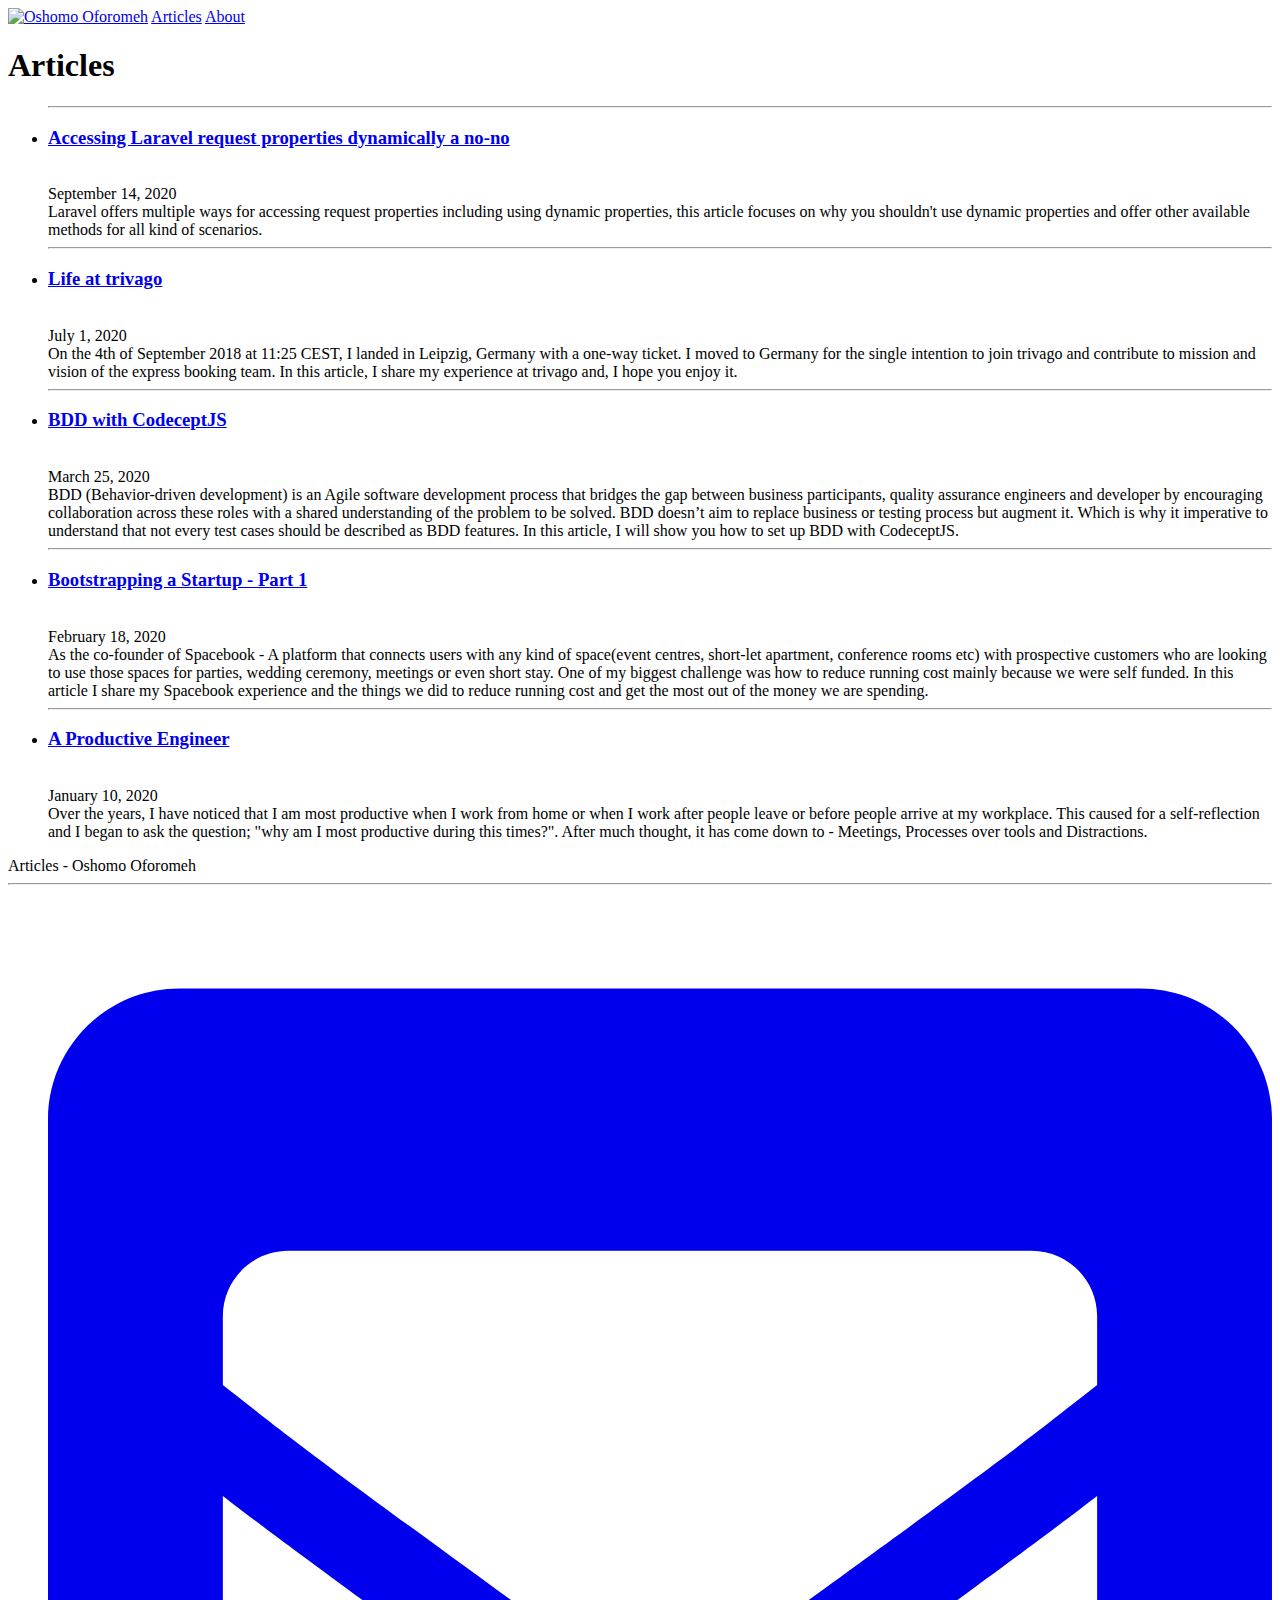
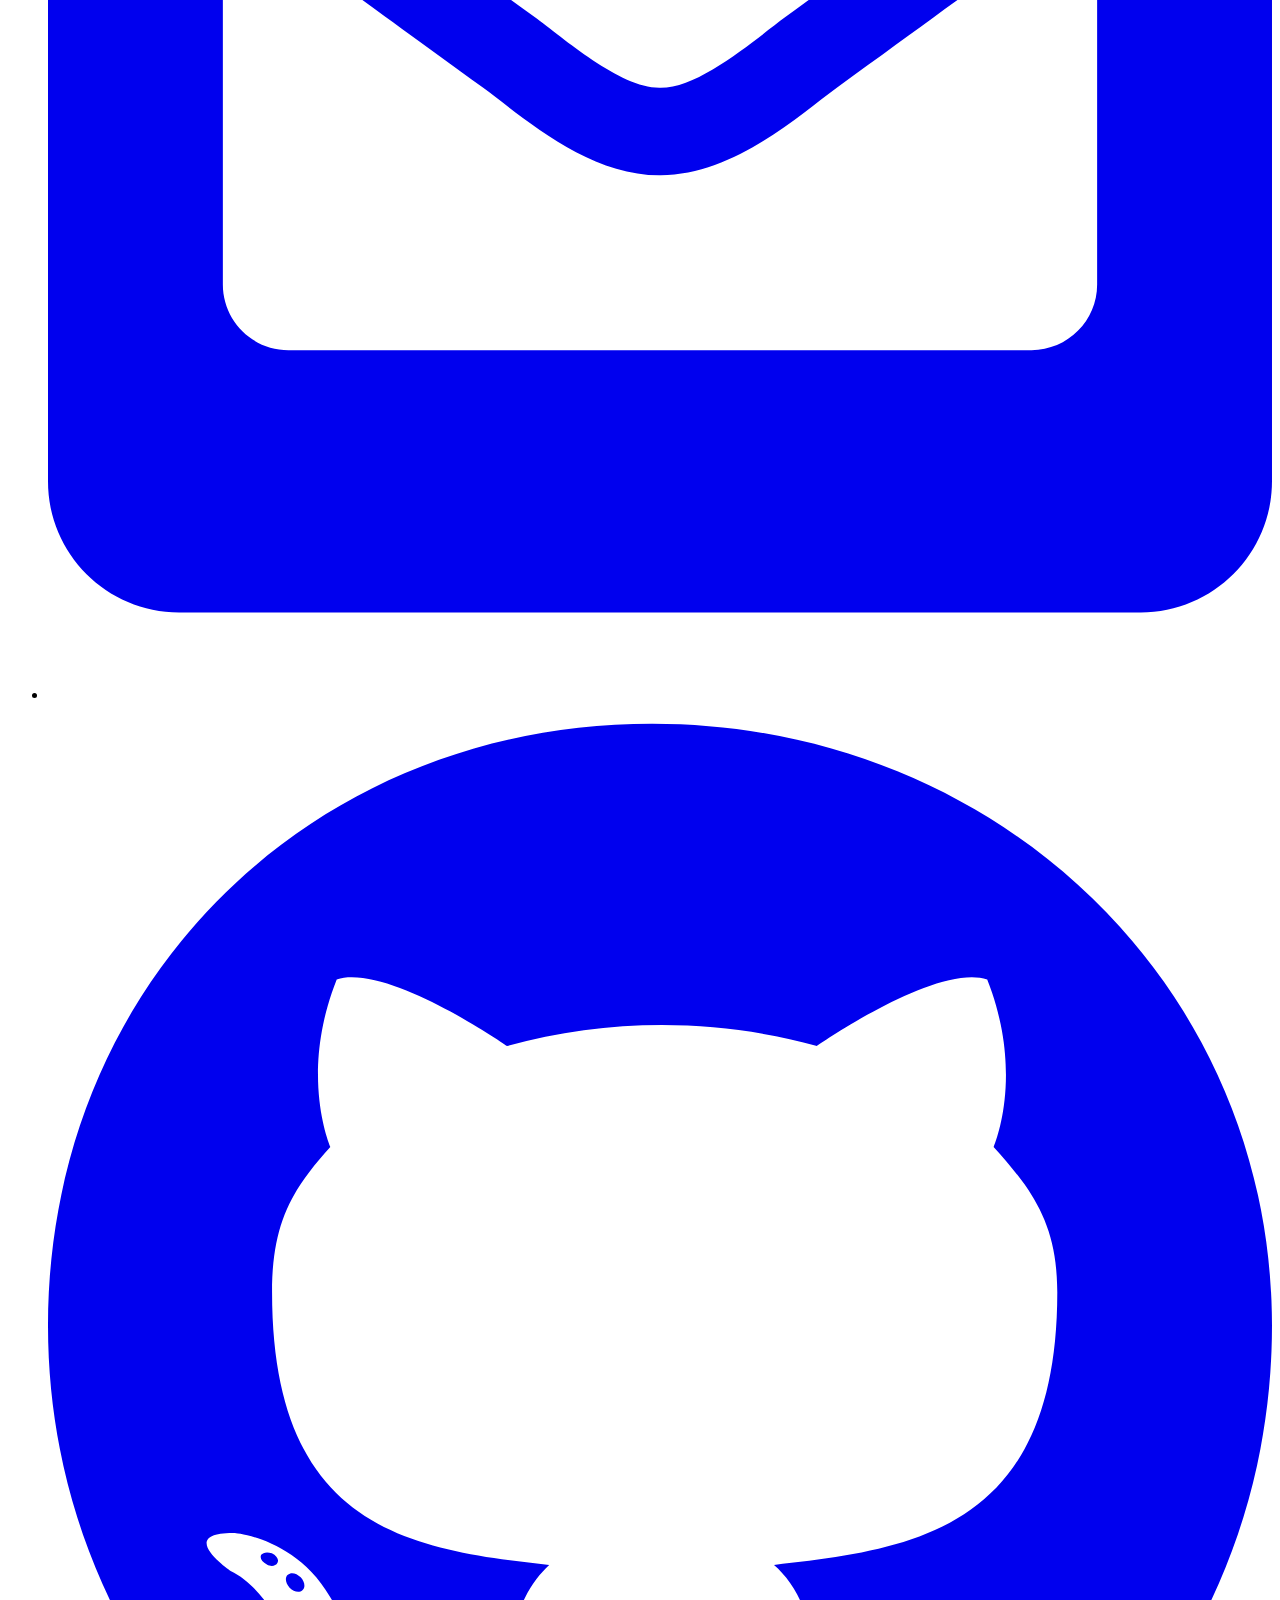
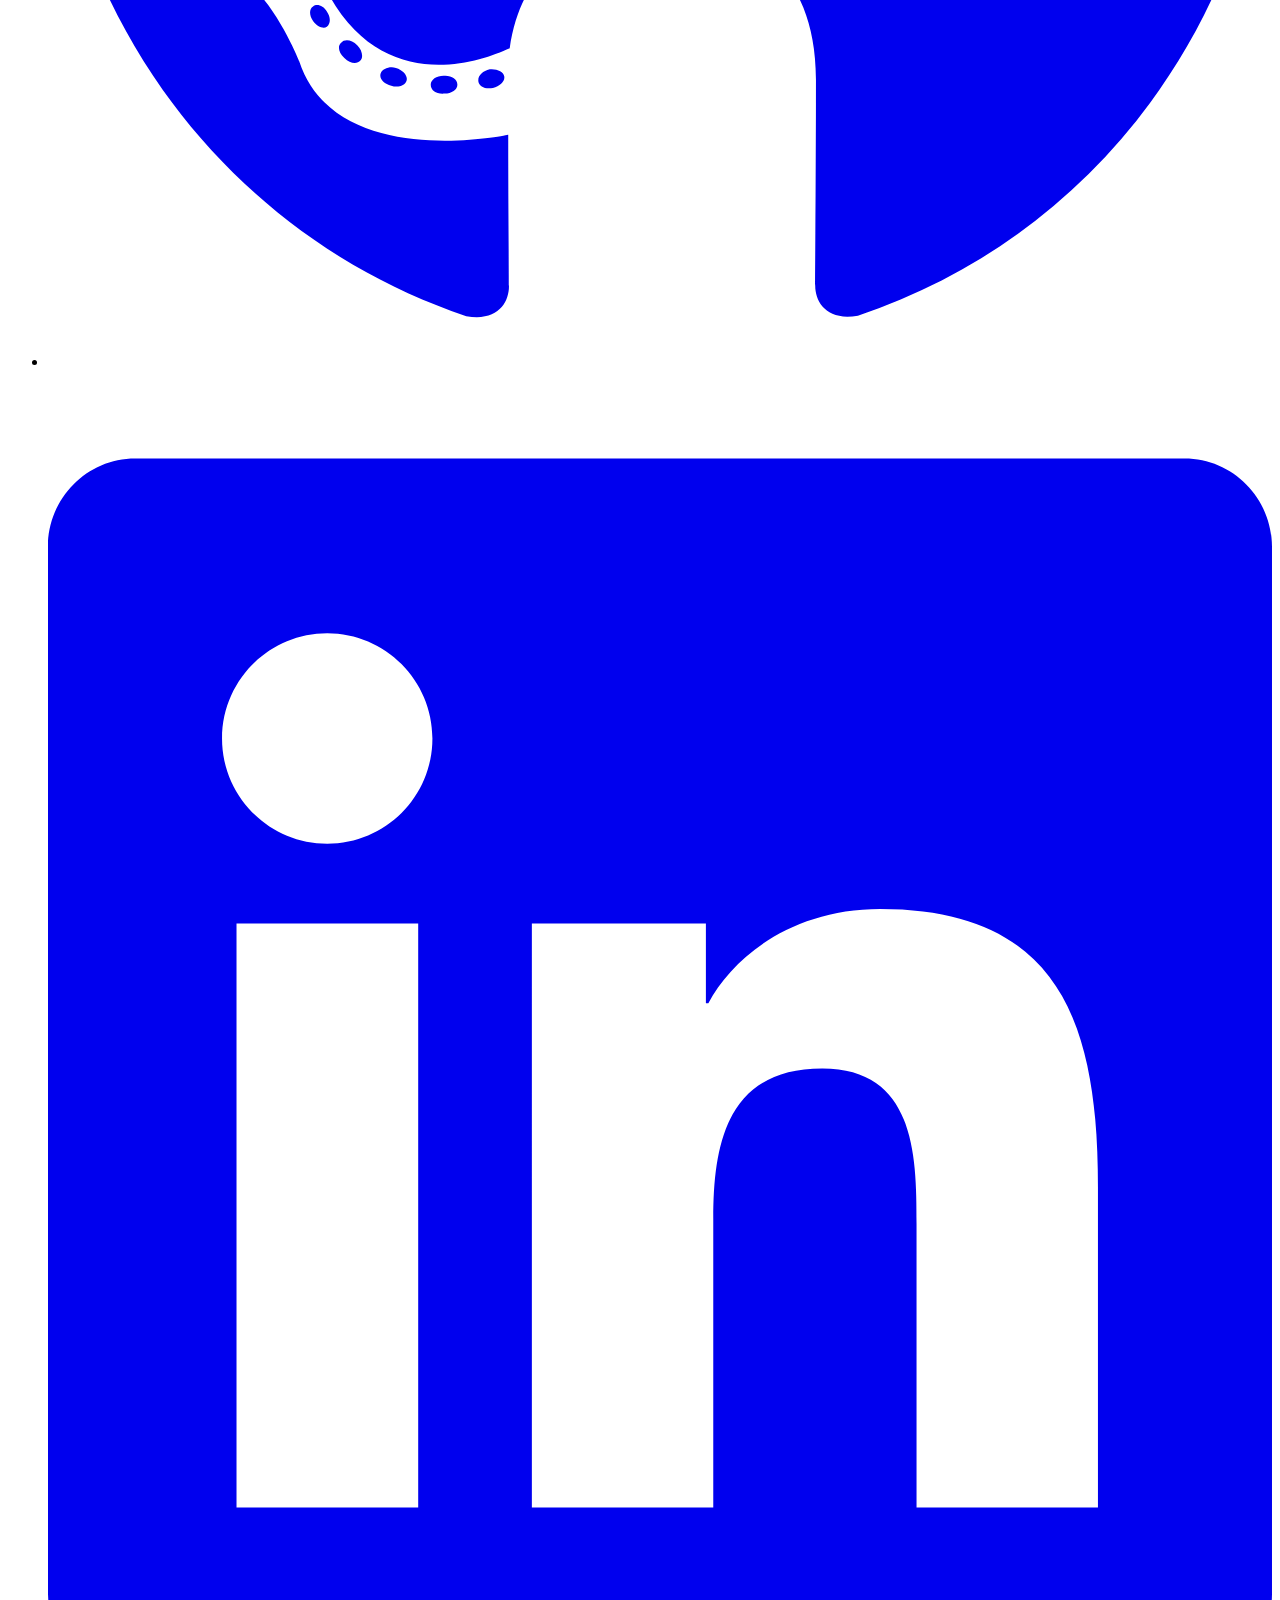
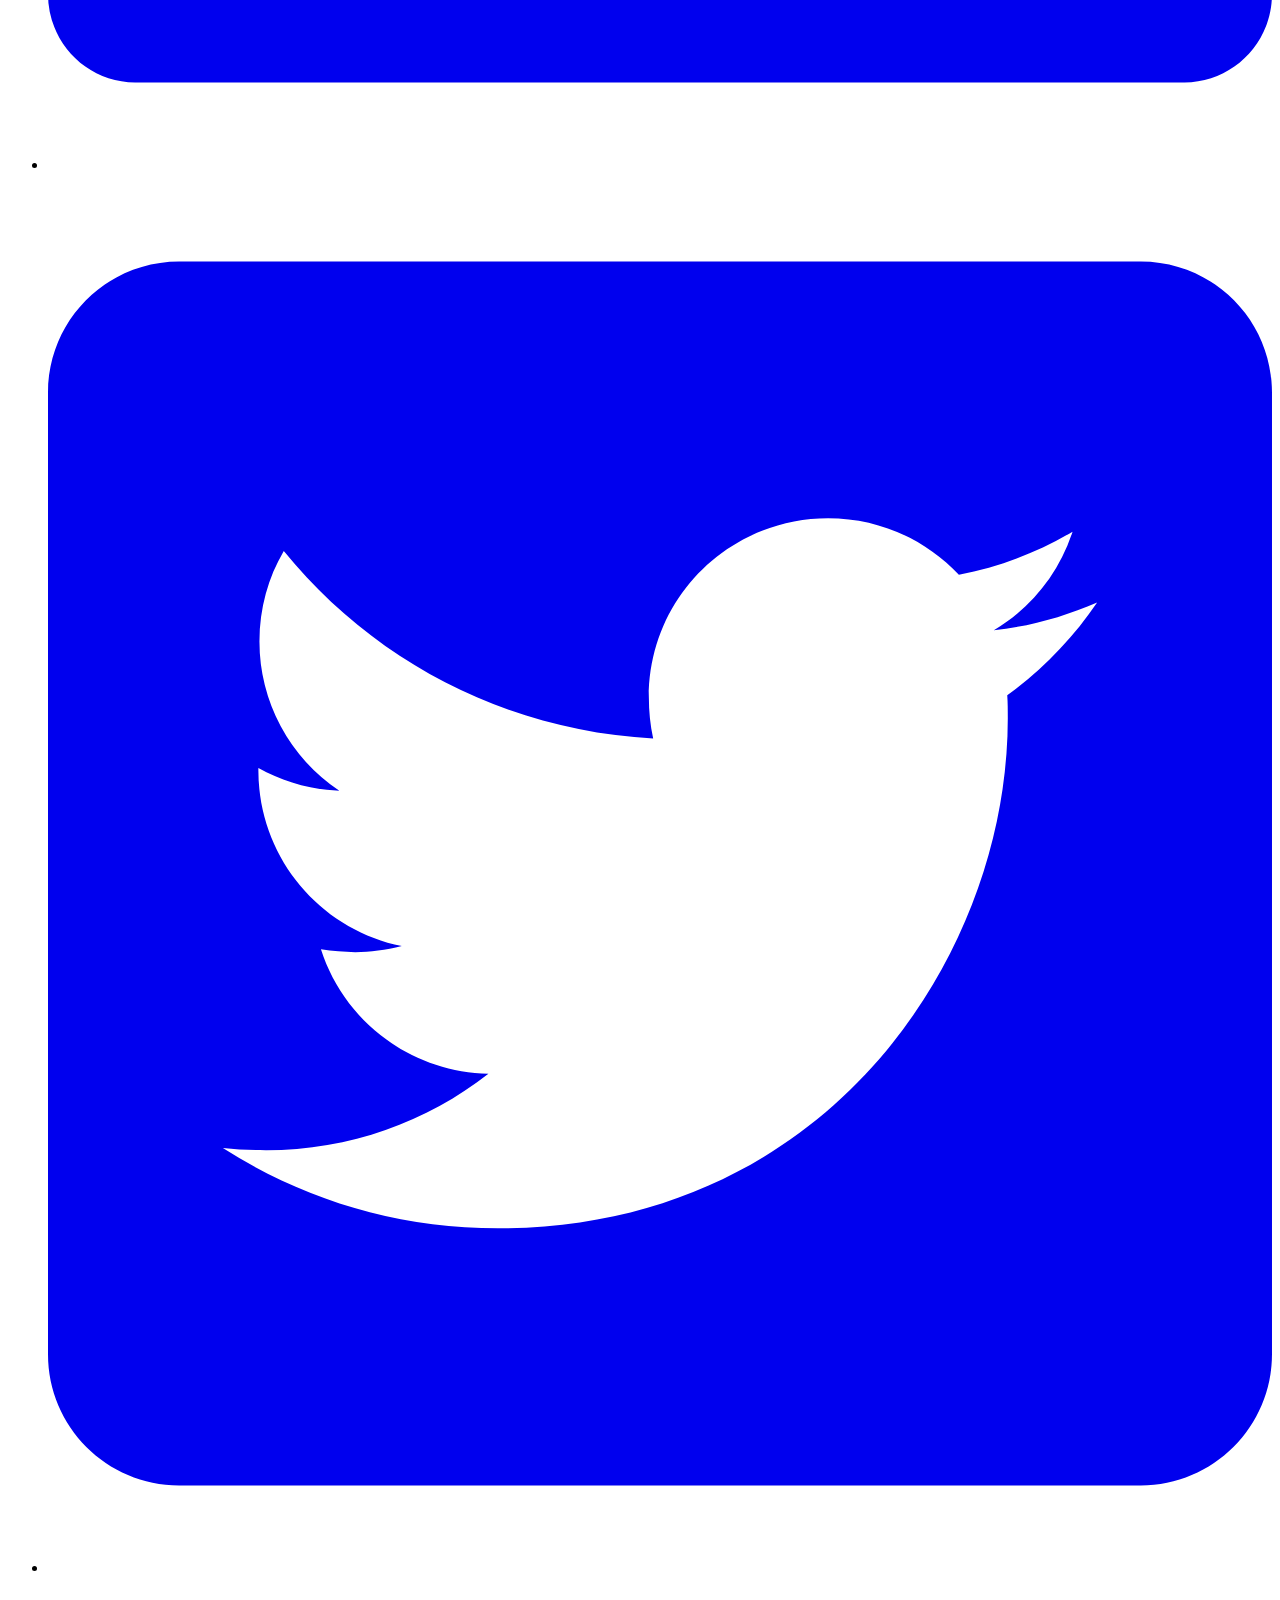
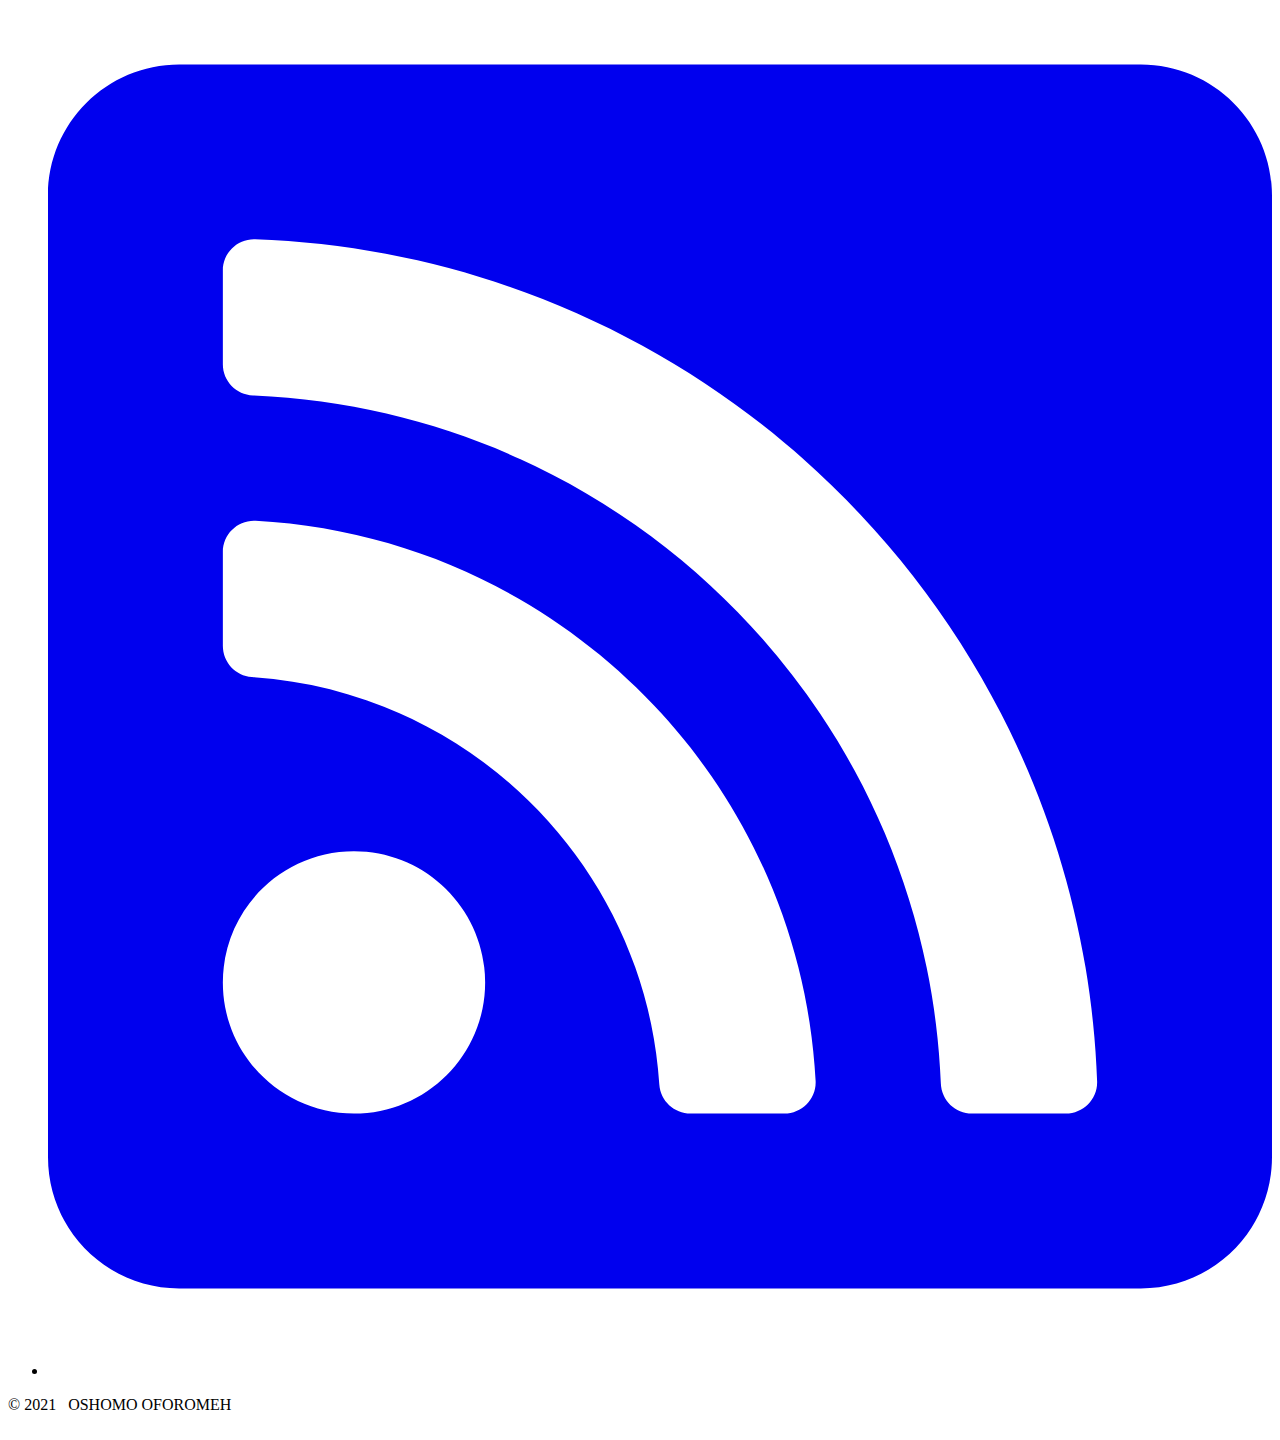
==== index.html @ af18ffc1 "Site updated 6th Thursday May 2021" ====
<!DOCTYPE html>
<html>
  <head>
  <meta charset="utf-8">
  <meta http-equiv="X-UA-Compatible" content="IE=edge">
  <meta name="viewport" content="width=device-width, initial-scale=1">
  <title>Articles</title>
  <meta name="description" content="Oshomo Oforomeh personal website and articles.">
  <meta name="image" content="https://oshomo.oforomeh.com/assets/img/oshomo.jpg">
  <meta name="twitter:card" content="summary">
  <meta name="twitter:title" content="Articles">
  <meta name="twitter:description" content="Oshomo Oforomeh personal website and articles.">
  <meta name="twitter:site" content="@hoshomoh">
  <meta name="twitter:creator" content="@hoshomoh">
  <meta name="twitter:image:src" content="https://oshomo.oforomeh.com/assets/img/oshomo.jpg">
  <meta name="og:title" content="Articles">
  <meta name="og:description" content="Oshomo Oforomeh personal website and articles.">
  <meta name="og:image" content="https://oshomo.oforomeh.com/assets/img/oshomo.jpg">
  <meta name="og:url" content="/">
  <meta name="og:site_name" content="Oshomo Oforomeh">
  <meta name="og:locale" content="en_UK">
  <meta name="og:type" content="website">
  <meta key="theme-color" name="theme-color" content="#f2f7f8" />
  <meta key="apple-status-bar-color" name="apple-mobile-web-app-status-bar-style" content="#f2f7f8" />
  <link rel="shortcut icon" href="https://oshomo.oforomeh.com/assets/img/favicon.ico" type="image/x-icon">
  <link rel="icon" href="https://oshomo.oforomeh.com/assets/img/favicon.ico" type="image/x-icon">
  <link rel="apple-touch-icon" href="https://oshomo.oforomeh.com/assets/img/manifest-icon-192.png" />
  <link rel="manifest" href="https://oshomo.oforomeh.com/manifest.json" />

  <!-- Google Fonts loaded here depending on setting in _data/options.yml true loads font, blank does not-->
  
    <link href='//fonts.googleapis.com/css?family=Lato:400,400italic' rel='stylesheet' type='text/css'>
  

  <!-- Load up MathJax script if needed ... specify in /_data/options.yml file-->
  
    <script type="text/javascript" async src="https://cdnjs.cloudflare.com/ajax/libs/mathjax/2.7.5/MathJax.js?config=TeX-AMS-MML_HTMLorMML"></script>
  

  <link rel="stylesheet" type="text/css" href="https://oshomo.oforomeh.com/css/tufte.css?revision=cd3ef2fb-cee2-4898-a22f-cde964873159">
  <link rel="stylesheet" type="text/css" href="https://oshomo.oforomeh.com/css/print.css?revision=cd3ef2fb-cee2-4898-a22f-cde964873159" media="print">
  <link rel="canonical" href="https://oshomo.oforomeh.com/">
  <link rel="alternate" type="application/rss+xml" title="Oshomo Oforomeh" href="https://oshomo.oforomeh.com/feed.xml" />

  <!-- Global site tag (gtag.js) - Google Analytics -->
  <script async src="https://www.googletagmanager.com/gtag/js?id=UA-120373129-1"></script>
  <script>
    window.dataLayer = window.dataLayer || [];

    function gtag() {
      dataLayer.push(arguments);
    }

    gtag('js', new Date());

    gtag('config', 'UA-120373129-1');
  </script>

  <script type="application/ld+json">
    {
      "@context": "http://schema.org",
      "@type": "Person",
      "name": "Oshomo Oforomeh",
      "url": "https://oshomo.oforomeh.com",
      "sameAs": [
          "https://www.facebook.com/hoshizzy",
          "http://instagram.com/hoshomoh",
          "https://twitter.com/hoshomoh",
          "https://www.linkedin.com/in/hoshomoh/",
          "https://github.com/hoshomoh"
      ]
    }
  </script>
</head>

  <body class="full-width">
    <!--- Header and nav template site-wide -->
<header>
    <nav class="group">
	<a href="/"><img class="badge" src="/assets/img/badge.png" alt="Oshomo Oforomeh"></a>
	
		
  	
		
		    
		      <a class="active" href="/" class="active">Articles</a>
		    
	    
  	
		
		    
		      <a href="/about/">About</a>
		    
	    
  	
		
		    
		      <a href="/css/print.css"></a>
		    
	    
  	
		
  	
	</nav>
</header>
    <article>
        <h1 class="content-listing-header sans">Articles</h1>
  <ul class="content-listing ">
    
        <li class="listing">
          <hr class="slender">
          <a href="/articles/2020/09/accessing-laravel-request-properties-dynamically-a-no-no"><h3 class="contrast">Accessing Laravel request properties dynamically a no-no</h3></a>
          <br><span class="smaller">September 14, 2020</span>  <br/>
          <div>Laravel offers multiple ways for accessing request properties including using dynamic properties, this article focuses on why you shouldn't use dynamic properties and offer other available methods for all kind of scenarios.</div>
        </li>
    
        <li class="listing">
          <hr class="slender">
          <a href="/articles/2020/07/life-at-trivago"><h3 class="contrast">Life at trivago</h3></a>
          <br><span class="smaller">July 1, 2020</span>  <br/>
          <div>On the 4th of September 2018 at 11:25 CEST, I landed in Leipzig, Germany with a one-way ticket. I moved to Germany for the single intention to join trivago and contribute to mission and vision of the express booking team. In this article, I share my experience at trivago and, I hope you enjoy it.</div>
        </li>
    
        <li class="listing">
          <hr class="slender">
          <a href="/articles/2020/03/bdd-with-codeceptjs"><h3 class="contrast">BDD with CodeceptJS</h3></a>
          <br><span class="smaller">March 25, 2020</span>  <br/>
          <div>BDD (Behavior-driven development) is an Agile software development process that bridges the gap between business participants, quality assurance engineers and developer by encouraging collaboration across these roles with a shared understanding of the problem to be solved. BDD doesn’t aim to replace business or testing process but augment it. Which is why it imperative to understand that not every test cases should be described as BDD features. In this article, I will show you how to set up BDD with CodeceptJS.</div>
        </li>
    
        <li class="listing">
          <hr class="slender">
          <a href="/articles/2020/02/bootstrapping-a-startup"><h3 class="contrast">Bootstrapping a Startup - Part 1</h3></a>
          <br><span class="smaller">February 18, 2020</span>  <br/>
          <div>As the co-founder of Spacebook -  A platform that connects users with any kind of space(event centres, short-let apartment, conference rooms etc) with prospective customers who are looking to use those spaces for parties, wedding ceremony, meetings or even short stay. One of my biggest challenge was how to reduce running cost mainly because we were self funded. In this article I share my Spacebook experience and the things we did to reduce running cost and get the most out of the money we are spending.</div>
        </li>
    
        <li class="listing">
          <hr class="slender">
          <a href="/articles/2020/01/a-productive-engineer"><h3 class="contrast">A Productive Engineer</h3></a>
          <br><span class="smaller">January 10, 2020</span>  <br/>
          <div>Over the years, I have noticed that I am most productive when I work from home or when I work after people leave or before people arrive at my workplace. This caused for a self-reflection and I began to ask the question; "why am I most productive during this times?". After much thought, it has come down to - Meetings, Processes over tools and Distractions.</div>
        </li>
    
  </ul>

  <script>
    // Check that service workers are supported
    if ('serviceWorker' in navigator) {
      // Use the window load event to keep the page load performant
      window.addEventListener('load', () => {
        navigator.serviceWorker.register('/service-worker.js');
      });
    }
  </script>

    </article>
    <span class="print-footer">Articles - Oshomo Oforomeh</span>
    <footer>
    <hr class="slender">
    <ul class="footer-links">
        <li>
            <a href="mailto:hello@oshomo.oforomeh.com">
                <svg aria-hidden="true" focusable="false" data-prefix="fas" data-icon="envelope-square"
                     class="svg-inline--fa fa-envelope-square fa-w-14" role="img" xmlns="http://www.w3.org/2000/svg"
                     viewBox="0 0 448 512">
                    <path fill="currentColor"
                          d="M400 32H48C21.49 32 0 53.49 0 80v352c0 26.51 21.49 48 48 48h352c26.51 0 48-21.49 48-48V80c0-26.51-21.49-48-48-48zM178.117 262.104C87.429 196.287 88.353 196.121 64 177.167V152c0-13.255 10.745-24 24-24h272c13.255 0 24 10.745 24 24v25.167c-24.371 18.969-23.434 19.124-114.117 84.938-10.5 7.655-31.392 26.12-45.883 25.894-14.503.218-35.367-18.227-45.883-25.895zM384 217.775V360c0 13.255-10.745 24-24 24H88c-13.255 0-24-10.745-24-24V217.775c13.958 10.794 33.329 25.236 95.303 70.214 14.162 10.341 37.975 32.145 64.694 32.01 26.887.134 51.037-22.041 64.72-32.025 61.958-44.965 81.325-59.406 95.283-70.199z"></path>
                </svg>
            </a>
        </li>
        <li>
            <a href="//github.com/hoshomoh">
                <svg aria-hidden="true" focusable="false" data-prefix="fab" data-icon="github"
                     class="svg-inline--fa fa-github fa-w-16" role="img" xmlns="http://www.w3.org/2000/svg"
                     viewBox="0 0 496 512">
                    <path fill="currentColor"
                          d="M165.9 397.4c0 2-2.3 3.6-5.2 3.6-3.3.3-5.6-1.3-5.6-3.6 0-2 2.3-3.6 5.2-3.6 3-.3 5.6 1.3 5.6 3.6zm-31.1-4.5c-.7 2 1.3 4.3 4.3 4.9 2.6 1 5.6 0 6.2-2s-1.3-4.3-4.3-5.2c-2.6-.7-5.5.3-6.2 2.3zm44.2-1.7c-2.9.7-4.9 2.6-4.6 4.9.3 2 2.9 3.3 5.9 2.6 2.9-.7 4.9-2.6 4.6-4.6-.3-1.9-3-3.2-5.9-2.9zM244.8 8C106.1 8 0 113.3 0 252c0 110.9 69.8 205.8 169.5 239.2 12.8 2.3 17.3-5.6 17.3-12.1 0-6.2-.3-40.4-.3-61.4 0 0-70 15-84.7-29.8 0 0-11.4-29.1-27.8-36.6 0 0-22.9-15.7 1.6-15.4 0 0 24.9 2 38.6 25.8 21.9 38.6 58.6 27.5 72.9 20.9 2.3-16 8.8-27.1 16-33.7-55.9-6.2-112.3-14.3-112.3-110.5 0-27.5 7.6-41.3 23.6-58.9-2.6-6.5-11.1-33.3 2.6-67.9 20.9-6.5 69 27 69 27 20-5.6 41.5-8.5 62.8-8.5s42.8 2.9 62.8 8.5c0 0 48.1-33.6 69-27 13.7 34.7 5.2 61.4 2.6 67.9 16 17.7 25.8 31.5 25.8 58.9 0 96.5-58.9 104.2-114.8 110.5 9.2 7.9 17 22.9 17 46.4 0 33.7-.3 75.4-.3 83.6 0 6.5 4.6 14.4 17.3 12.1C428.2 457.8 496 362.9 496 252 496 113.3 383.5 8 244.8 8zM97.2 352.9c-1.3 1-1 3.3.7 5.2 1.6 1.6 3.9 2.3 5.2 1 1.3-1 1-3.3-.7-5.2-1.6-1.6-3.9-2.3-5.2-1zm-10.8-8.1c-.7 1.3.3 2.9 2.3 3.9 1.6 1 3.6.7 4.3-.7.7-1.3-.3-2.9-2.3-3.9-2-.6-3.6-.3-4.3.7zm32.4 35.6c-1.6 1.3-1 4.3 1.3 6.2 2.3 2.3 5.2 2.6 6.5 1 1.3-1.3.7-4.3-1.3-6.2-2.2-2.3-5.2-2.6-6.5-1zm-11.4-14.7c-1.6 1-1.6 3.6 0 5.9 1.6 2.3 4.3 3.3 5.6 2.3 1.6-1.3 1.6-3.9 0-6.2-1.4-2.3-4-3.3-5.6-2z"></path>
                </svg>
            </a>
        </li>
        <li>
            <a href="//linkedin.com/in/hoshomoh/">
                <svg aria-hidden="true" focusable="false" data-prefix="fab" data-icon="linkedin"
                     class="svg-inline--fa fa-linkedin fa-w-14" role="img" xmlns="http://www.w3.org/2000/svg"
                     viewBox="0 0 448 512">
                    <path fill="currentColor"
                          d="M416 32H31.9C14.3 32 0 46.5 0 64.3v383.4C0 465.5 14.3 480 31.9 480H416c17.6 0 32-14.5 32-32.3V64.3c0-17.8-14.4-32.3-32-32.3zM135.4 416H69V202.2h66.5V416zm-33.2-243c-21.3 0-38.5-17.3-38.5-38.5S80.9 96 102.2 96c21.2 0 38.5 17.3 38.5 38.5 0 21.3-17.2 38.5-38.5 38.5zm282.1 243h-66.4V312c0-24.8-.5-56.7-34.5-56.7-34.6 0-39.9 27-39.9 54.9V416h-66.4V202.2h63.7v29.2h.9c8.9-16.8 30.6-34.5 62.9-34.5 67.2 0 79.7 44.3 79.7 101.9V416z"></path>
                </svg>
            </a>
        </li>
        <li>
            <a href="//www.twitter.com/hoshomoh">
                <svg aria-hidden="true" focusable="false" data-prefix="fab" data-icon="twitter-square"
                     class="svg-inline--fa fa-twitter-square fa-w-14" role="img" xmlns="http://www.w3.org/2000/svg"
                     viewBox="0 0 448 512">
                    <path fill="currentColor"
                          d="M400 32H48C21.5 32 0 53.5 0 80v352c0 26.5 21.5 48 48 48h352c26.5 0 48-21.5 48-48V80c0-26.5-21.5-48-48-48zm-48.9 158.8c.2 2.8.2 5.7.2 8.5 0 86.7-66 186.6-186.6 186.6-37.2 0-71.7-10.8-100.7-29.4 5.3.6 10.4.8 15.8.8 30.7 0 58.9-10.4 81.4-28-28.8-.6-53-19.5-61.3-45.5 10.1 1.5 19.2 1.5 29.6-1.2-30-6.1-52.5-32.5-52.5-64.4v-.8c8.7 4.9 18.9 7.9 29.6 8.3a65.447 65.447 0 0 1-29.2-54.6c0-12.2 3.2-23.4 8.9-33.1 32.3 39.8 80.8 65.8 135.2 68.6-9.3-44.5 24-80.6 64-80.6 18.9 0 35.9 7.9 47.9 20.7 14.8-2.8 29-8.3 41.6-15.8-4.9 15.2-15.2 28-28.8 36.1 13.2-1.4 26-5.1 37.8-10.2-8.9 13.1-20.1 24.7-32.9 34z"></path>
                </svg>
            </a>
        </li>
        <li>
            <a href="/feed">
                <svg aria-hidden="true" focusable="false" data-prefix="fas" data-icon="rss-square"
                     class="svg-inline--fa fa-rss-square fa-w-14" role="img" xmlns="http://www.w3.org/2000/svg"
                     viewBox="0 0 448 512">
                    <path fill="currentColor"
                          d="M400 32H48C21.49 32 0 53.49 0 80v352c0 26.51 21.49 48 48 48h352c26.51 0 48-21.49 48-48V80c0-26.51-21.49-48-48-48zM112 416c-26.51 0-48-21.49-48-48s21.49-48 48-48 48 21.49 48 48-21.49 48-48 48zm157.533 0h-34.335c-6.011 0-11.051-4.636-11.442-10.634-5.214-80.05-69.243-143.92-149.123-149.123-5.997-.39-10.633-5.431-10.633-11.441v-34.335c0-6.535 5.468-11.777 11.994-11.425 110.546 5.974 198.997 94.536 204.964 204.964.352 6.526-4.89 11.994-11.425 11.994zm103.027 0h-34.334c-6.161 0-11.175-4.882-11.427-11.038-5.598-136.535-115.204-246.161-251.76-251.76C68.882 152.949 64 147.935 64 141.774V107.44c0-6.454 5.338-11.664 11.787-11.432 167.83 6.025 302.21 141.191 308.205 308.205.232 6.449-4.978 11.787-11.432 11.787z"></path>
                </svg>
            </a>
        </li>
    </ul>
    <div class="credits">
        <span>&copy; 2021 &nbsp;&nbsp;OSHOMO OFOROMEH</span></br> <br>
    </div>
</footer>

  </body>
</html>
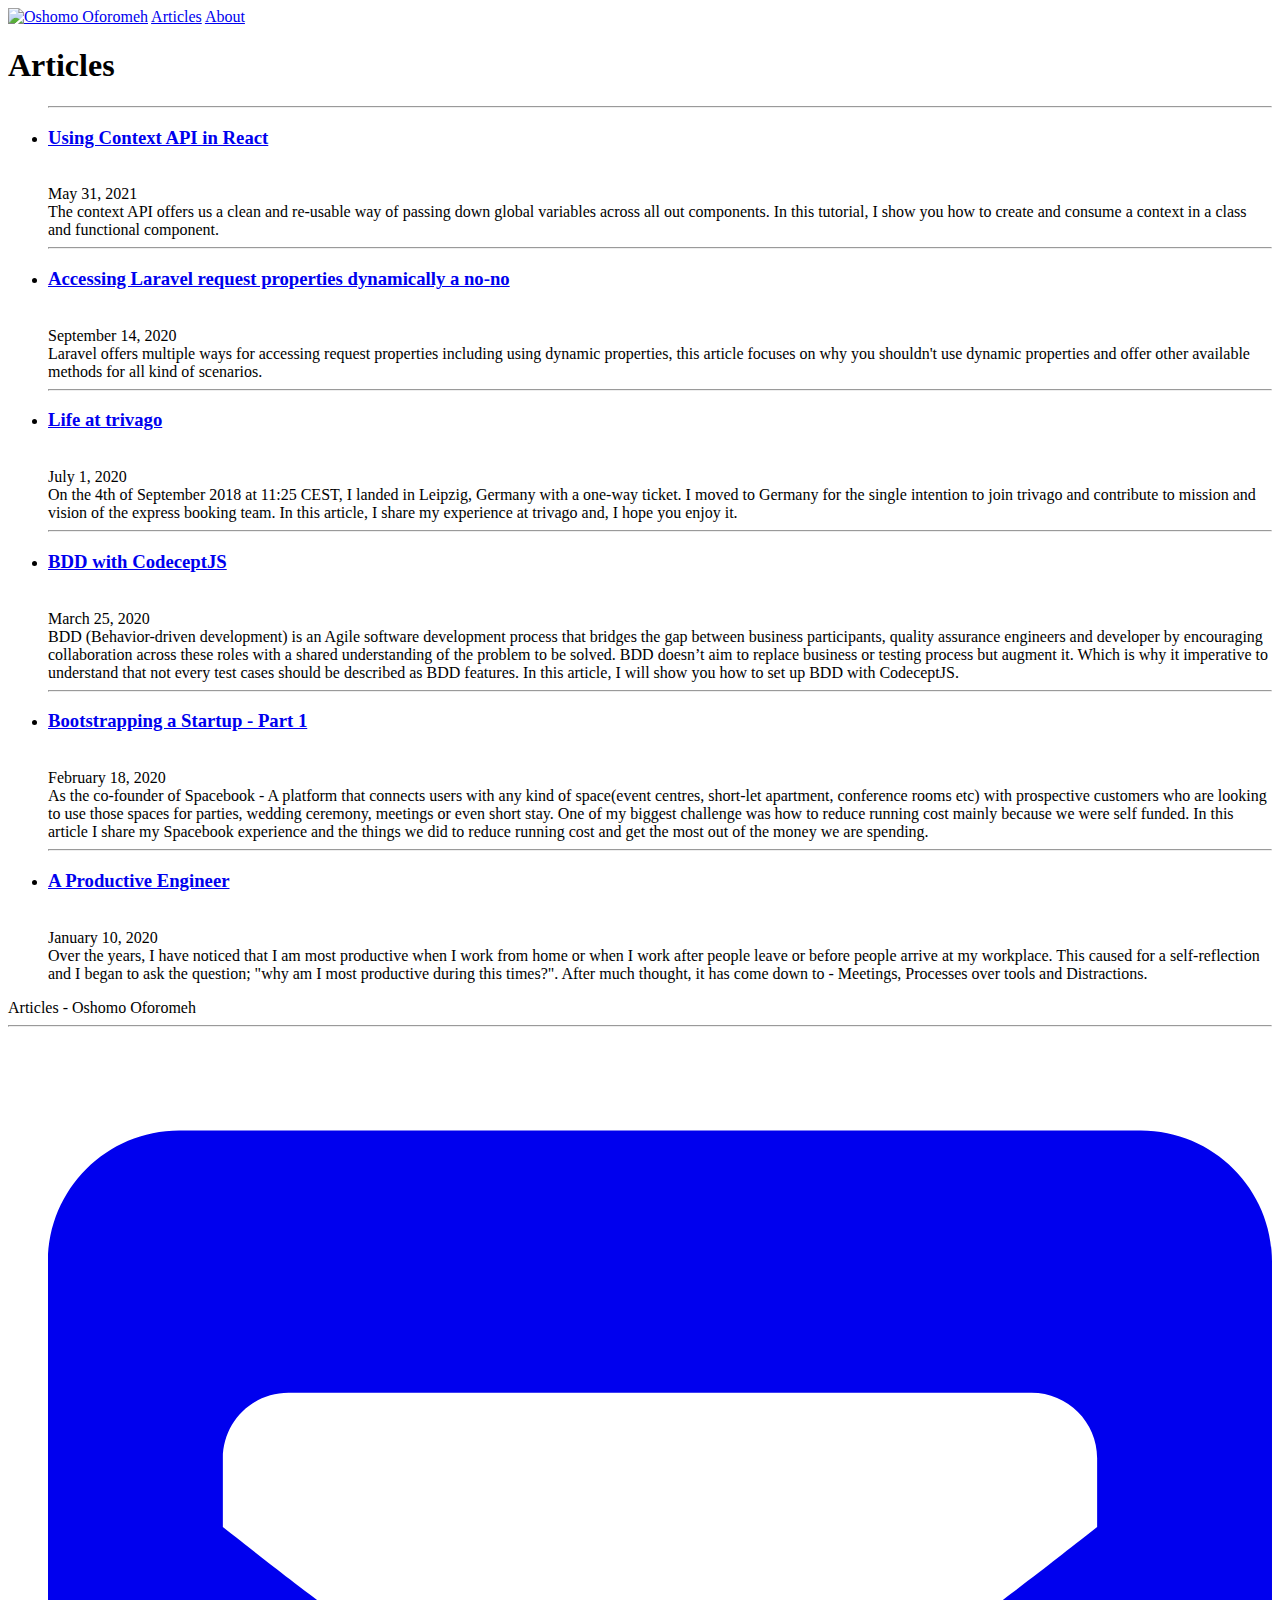
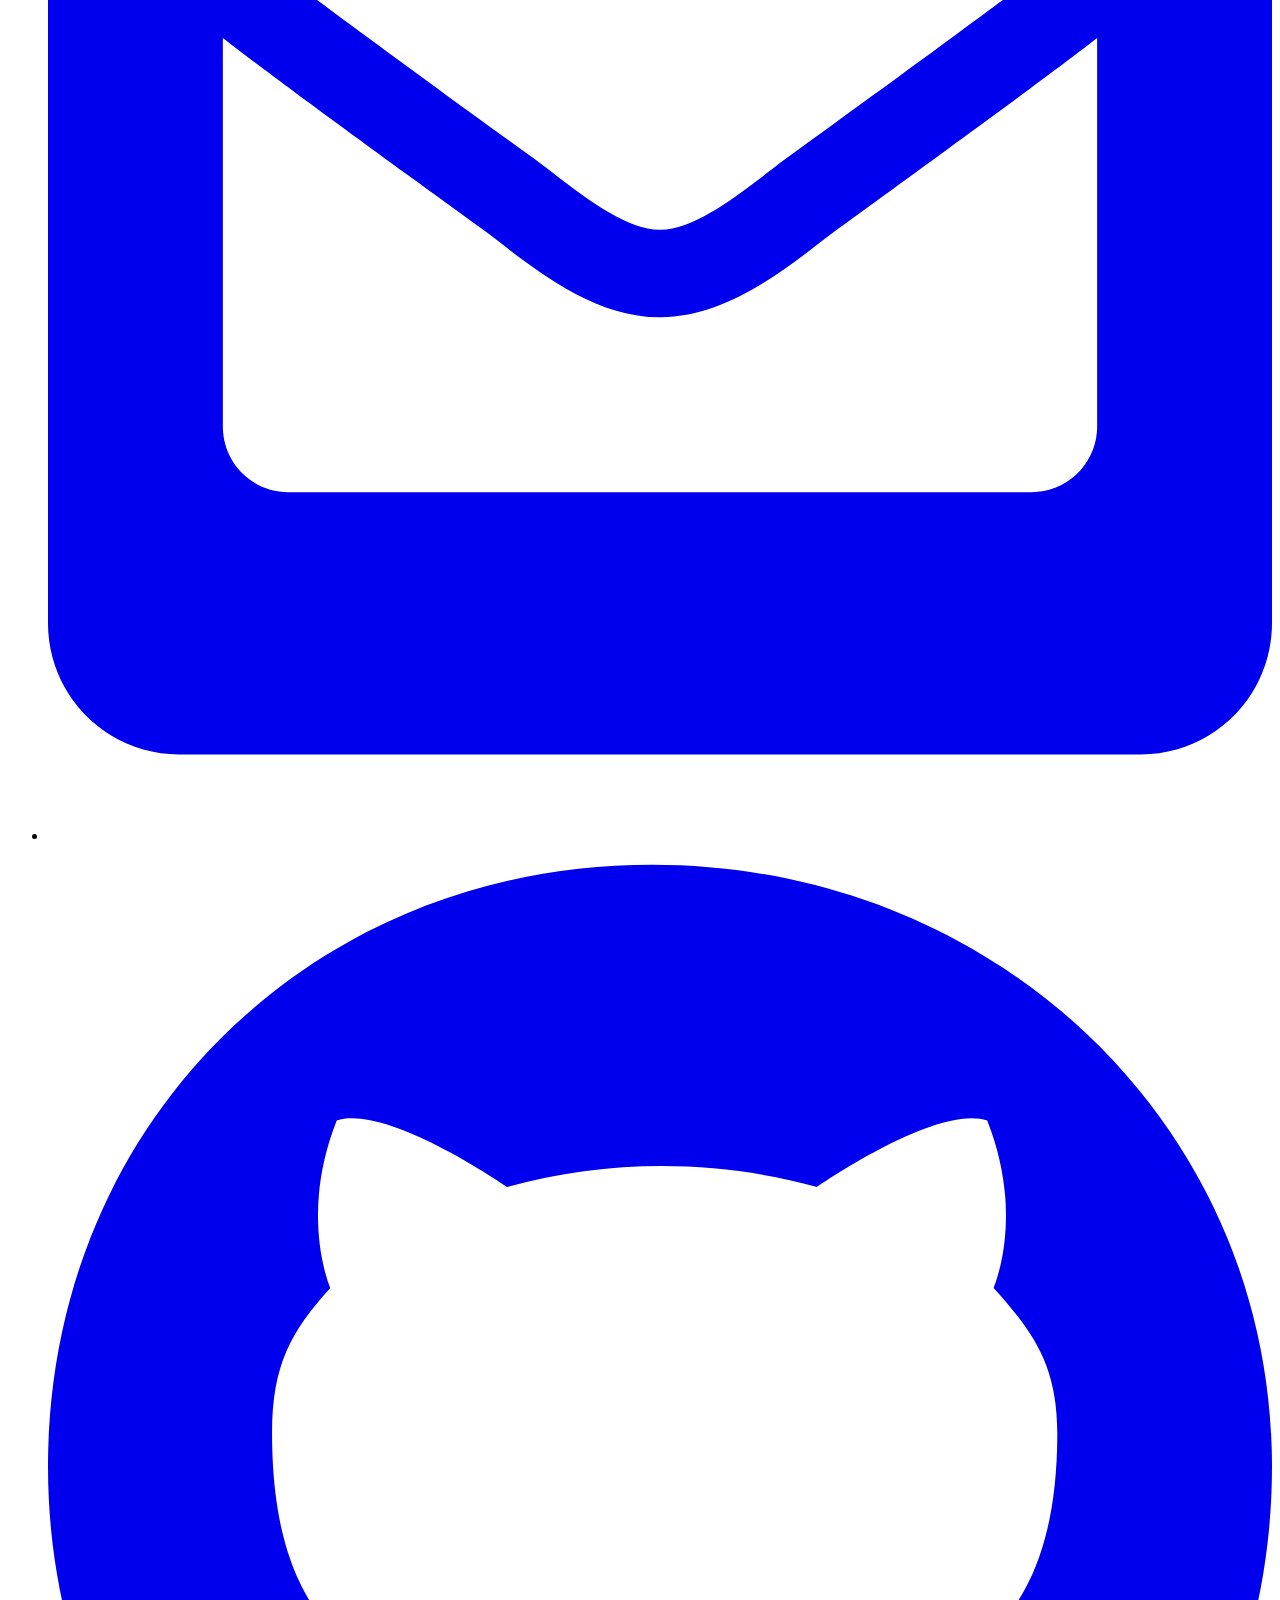
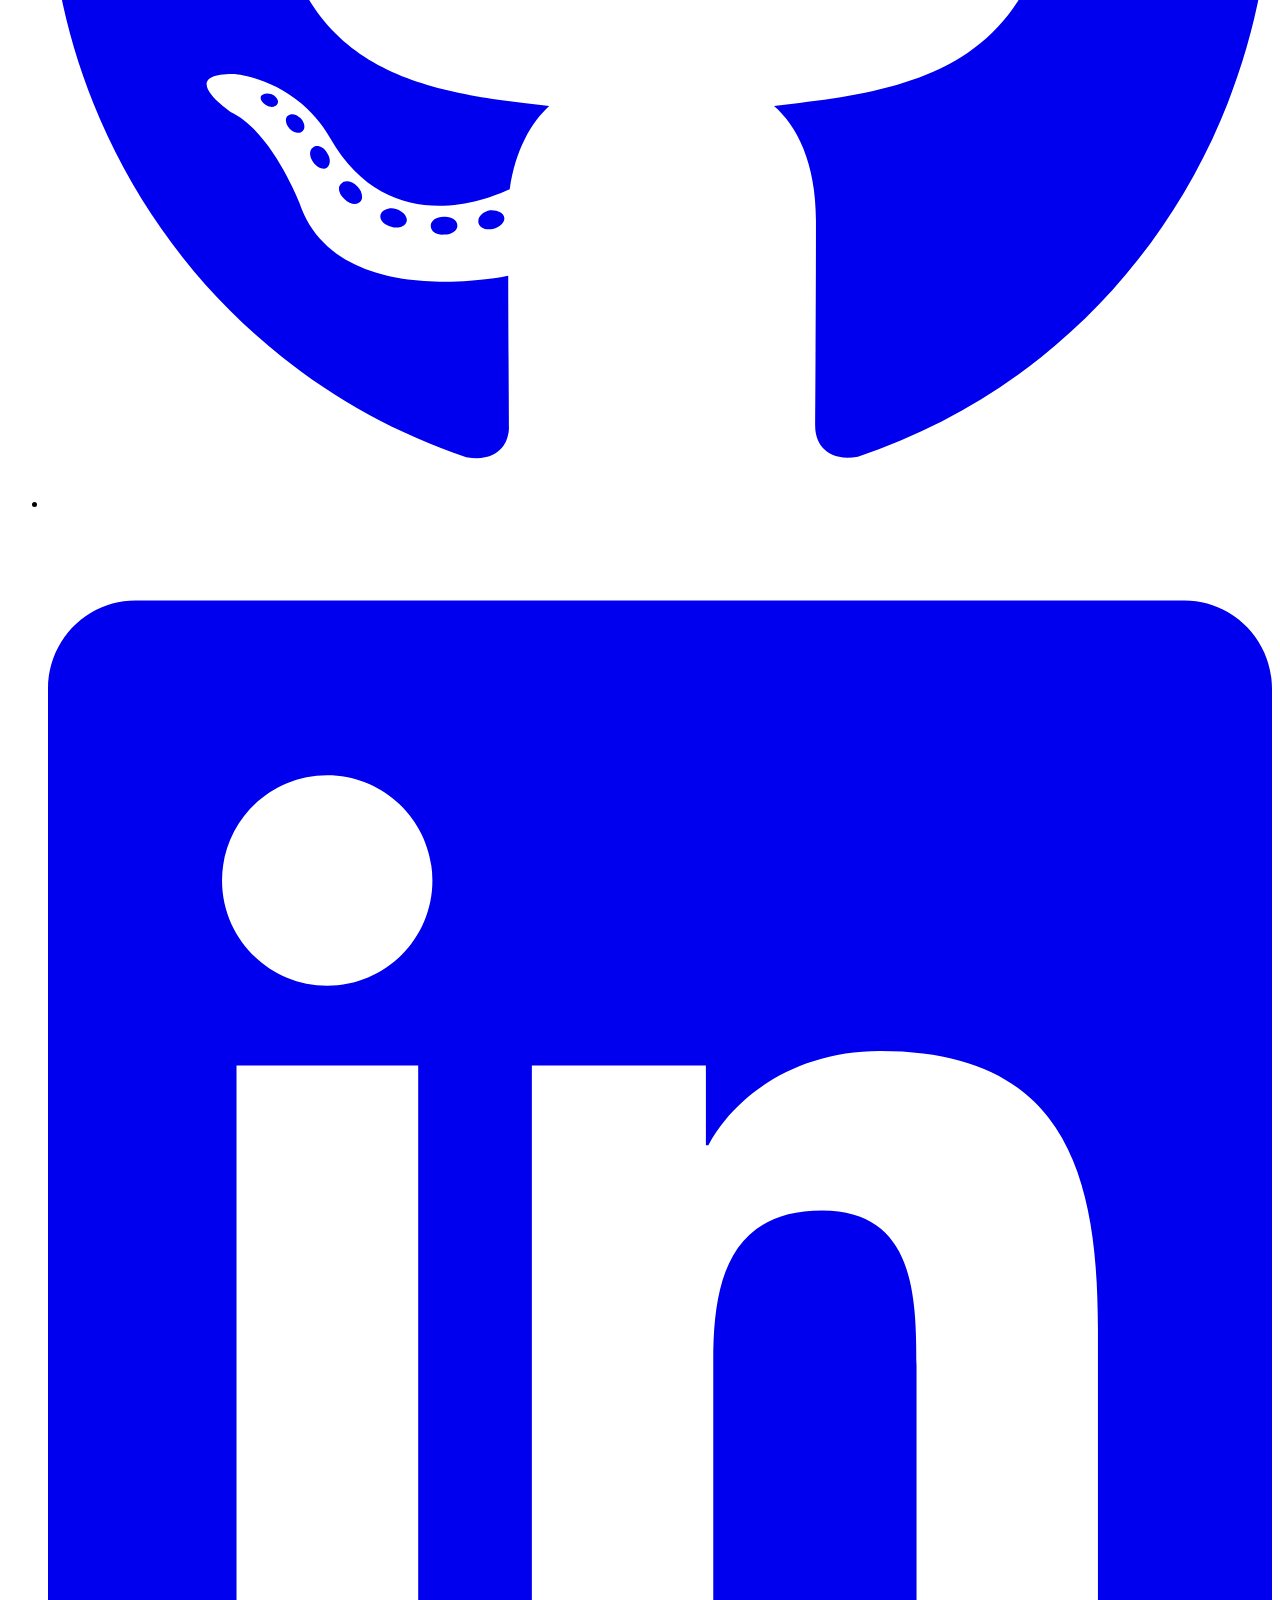
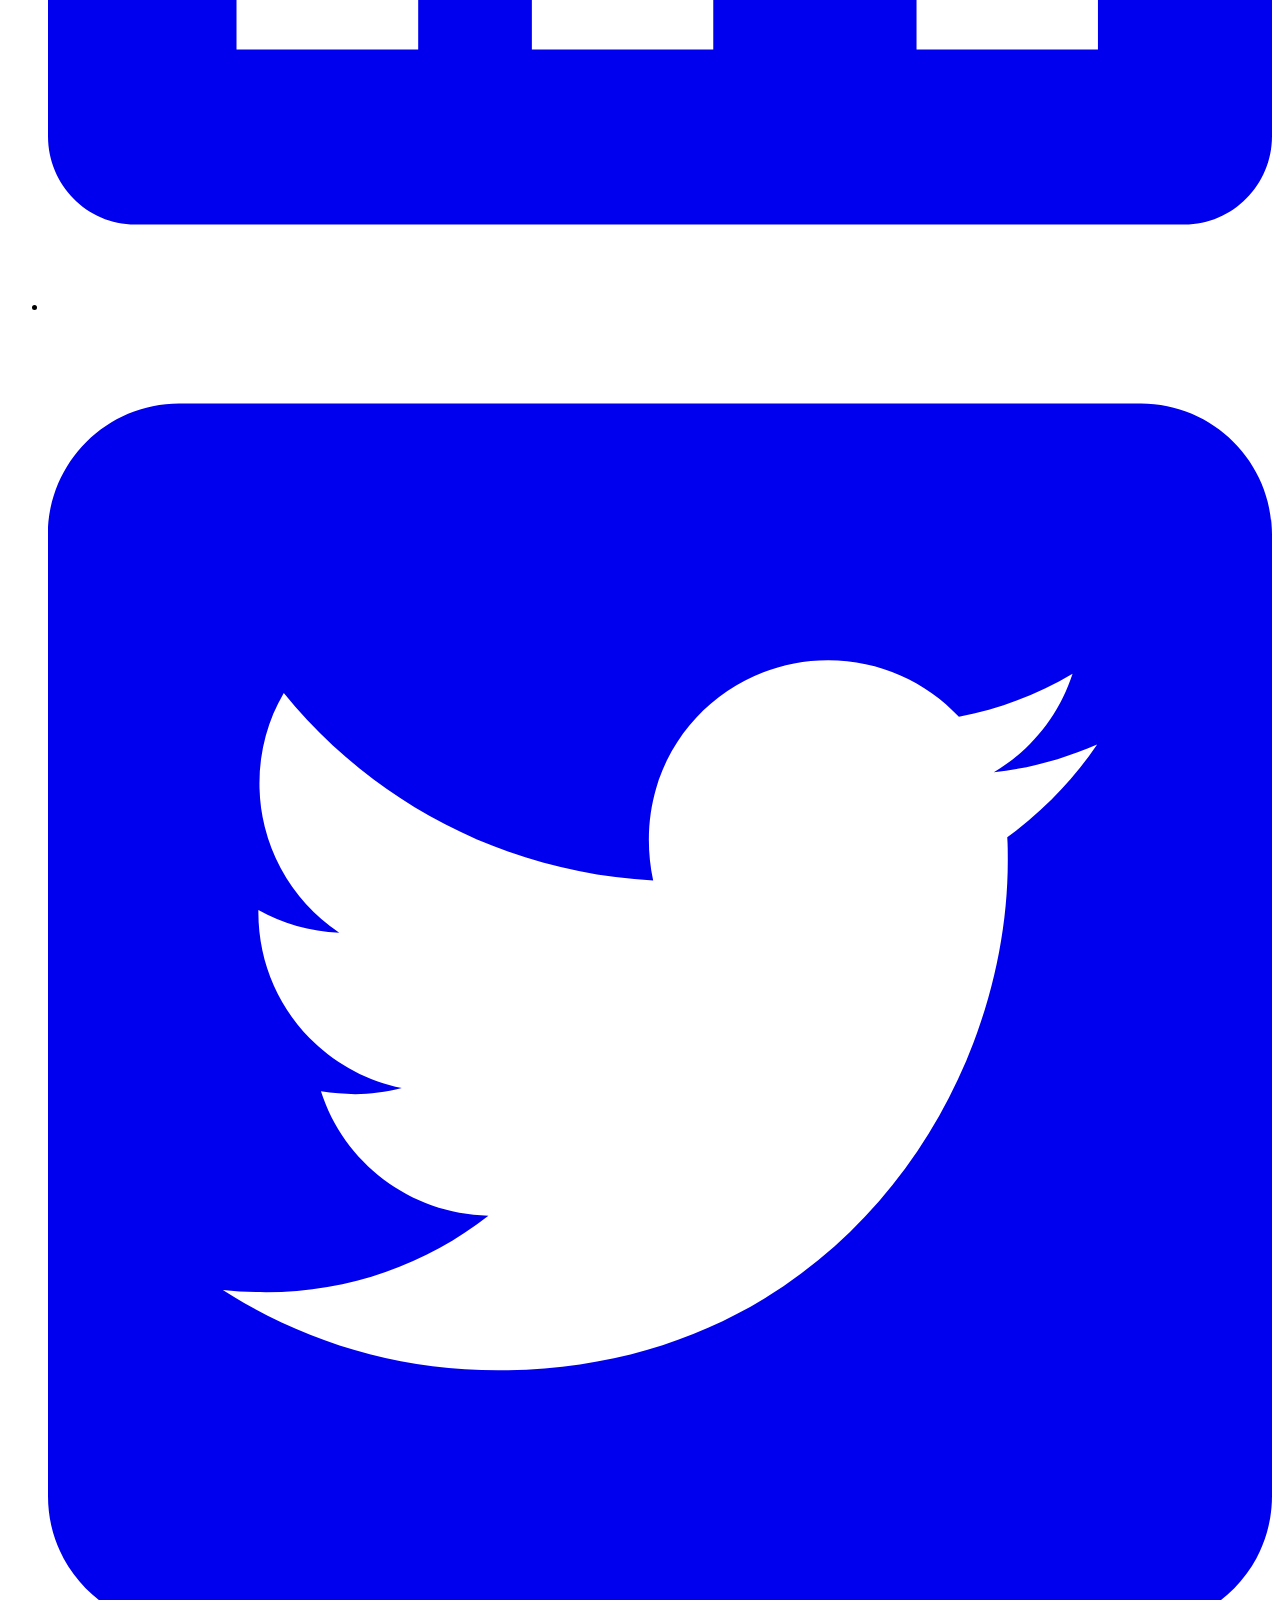
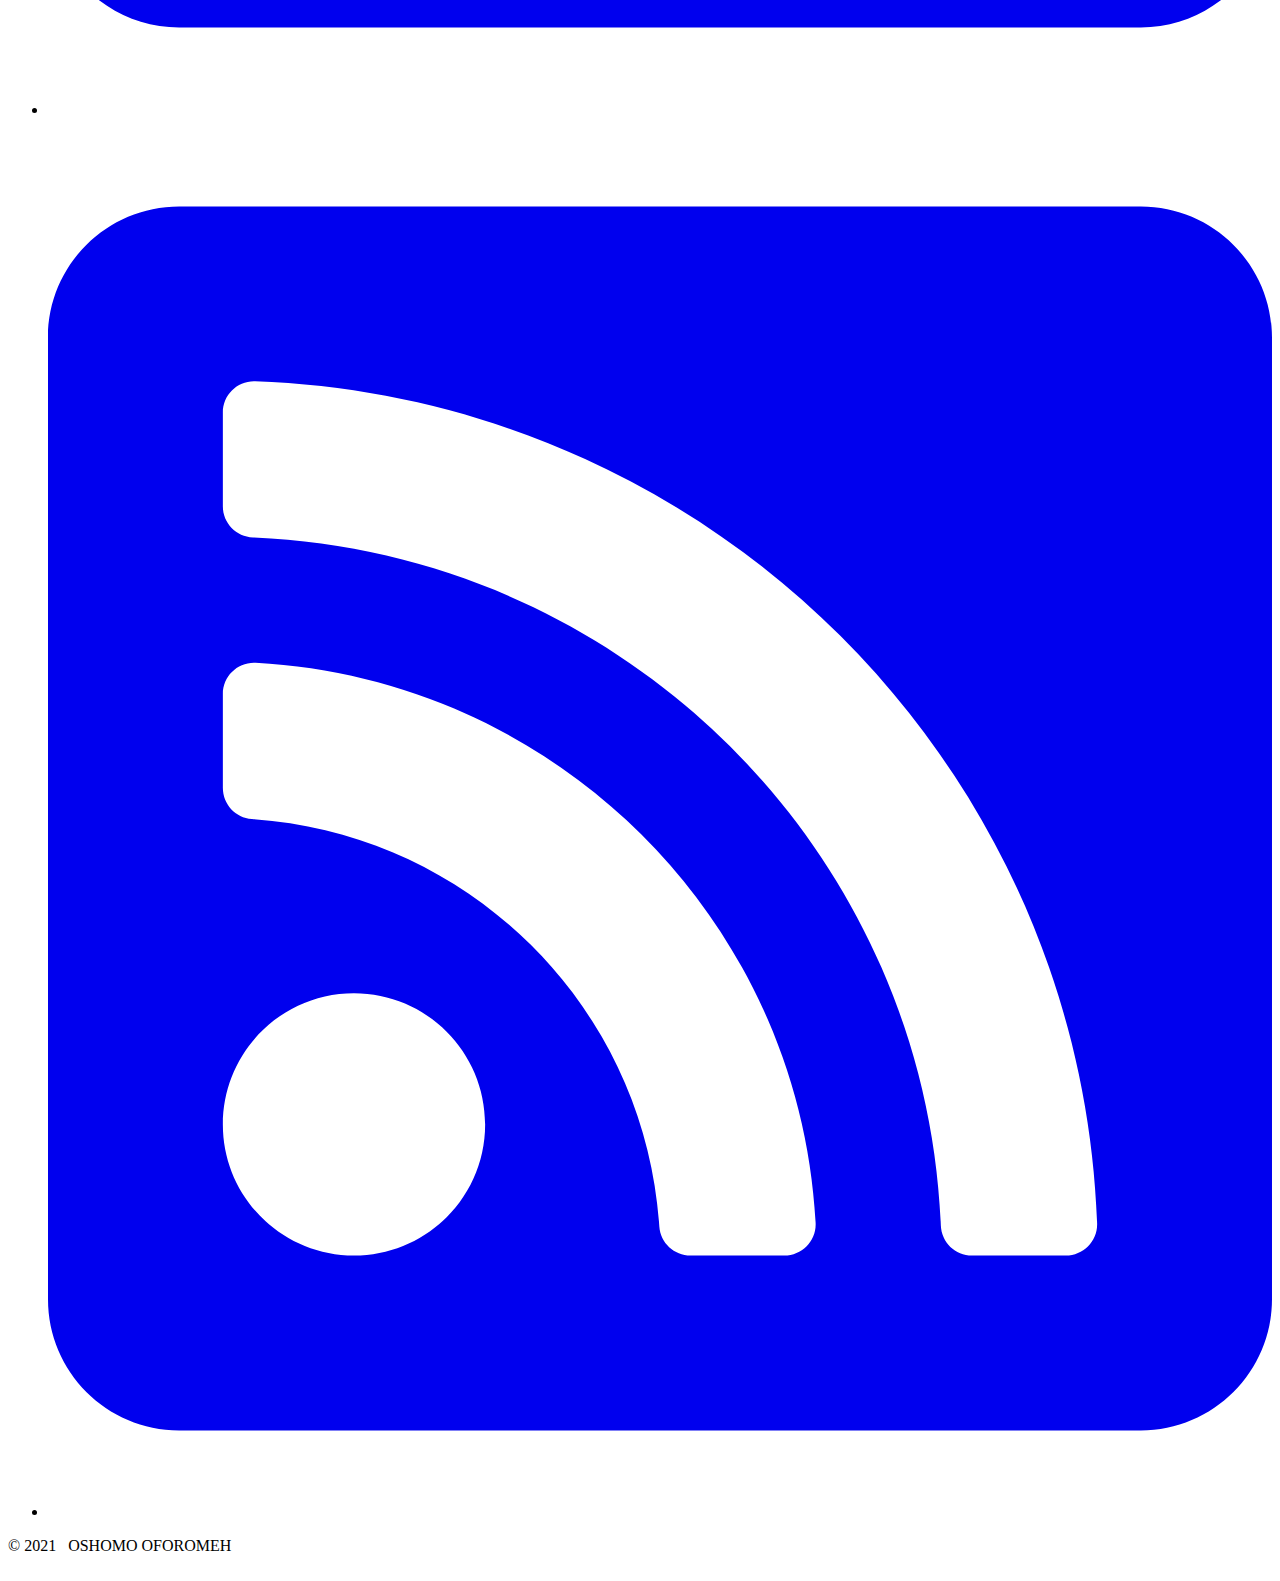
==== commit b97fc8bd: "New post: Using Context API in React" ====
--- a/index.html
+++ b/index.html
@@ -109,6 +109,13 @@
     
         <li class="listing">
           <hr class="slender">
+          <a href="/articles/2021/05/using-context-api-in-react"><h3 class="contrast">Using Context API in React</h3></a>
+          <br><span class="smaller">May 31, 2021</span>  <br/>
+          <div>The context API offers us a clean and re-usable way of passing down global variables across all out components. In this tutorial, I show you how to create and consume a context in a class and functional component.</div>
+        </li>
+    
+        <li class="listing">
+          <hr class="slender">
           <a href="/articles/2020/09/accessing-laravel-request-properties-dynamically-a-no-no"><h3 class="contrast">Accessing Laravel request properties dynamically a no-no</h3></a>
           <br><span class="smaller">September 14, 2020</span>  <br/>
           <div>Laravel offers multiple ways for accessing request properties including using dynamic properties, this article focuses on why you shouldn't use dynamic properties and offer other available methods for all kind of scenarios.</div>
